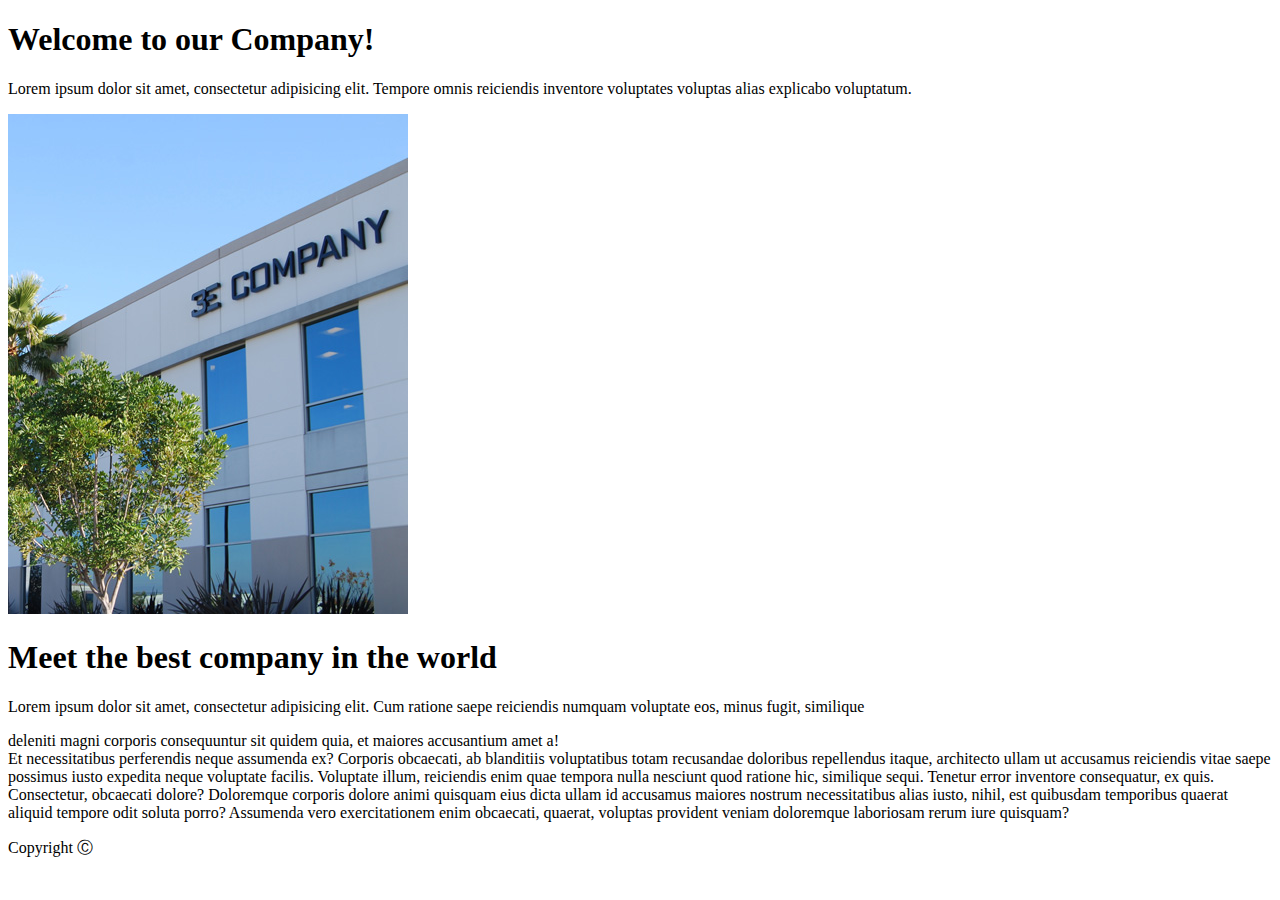
==== Weboldal készítése positioning,transitions/index.html @ 2062ef4f "Weboldal készítése positioning,transitions" ====
<!DOCTYPE html>
<html lang="en">
<head>
  <meta charset="UTF-8">
  <meta name="viewport" content="width=device-width, initial-scale=1.0">
  <meta http-equiv="X-UA-Compatible" content="ie=edge">
  <link href="https://fonts.googleapis.com/css?family=Lato:300,400" rel="stylesheet">
  <title>Document</title>
</head>
<body>
<div class="header-container">
  <header>
    <div class="company-intro">
    <h1> Welcome to our Company! </h1>
      <p>
    Lorem ipsum dolor sit amet, consectetur adipisicing elit. Tempore omnis reiciendis inventore voluptates voluptas alias explicabo voluptatum.
      </p>
    </div>
    <nav class="menu-container">
      <!-- ide kell a menu (ul, li) -->
    </nav>
  </header>
</div>
<main class="main-container">
  <img class="company-image" src="./company.jpg" alt="">
  <h1>Meet the best company in the world</h1>
<div class="lead">
  Lorem ipsum dolor sit amet, consectetur adipisicing elit. Cum ratione saepe reiciendis numquam voluptate eos, minus fugit, similique
</div>
<p>
 deleniti magni corporis consequuntur sit quidem quia, et maiores accusantium amet a! <br>
Et necessitatibus perferendis neque assumenda ex? Corporis obcaecati, ab blanditiis voluptatibus totam recusandae doloribus repellendus itaque, architecto ullam ut accusamus reiciendis vitae saepe possimus iusto expedita neque voluptate facilis. Voluptate illum, reiciendis enim quae tempora nulla nesciunt quod ratione hic, similique sequi. Tenetur error inventore consequatur, ex quis. Consectetur, obcaecati dolore? Doloremque corporis dolore animi quisquam eius dicta ullam id accusamus maiores nostrum necessitatibus alias iusto, nihil, est quibusdam temporibus quaerat aliquid tempore odit soluta porro? Assumenda vero exercitationem enim obcaecati, quaerat, voluptas provident veniam doloremque laboriosam rerum iure quisquam?
</p>
</main>
<footer>
   Copyright Ⓒ
</footer>

</body>
</html>
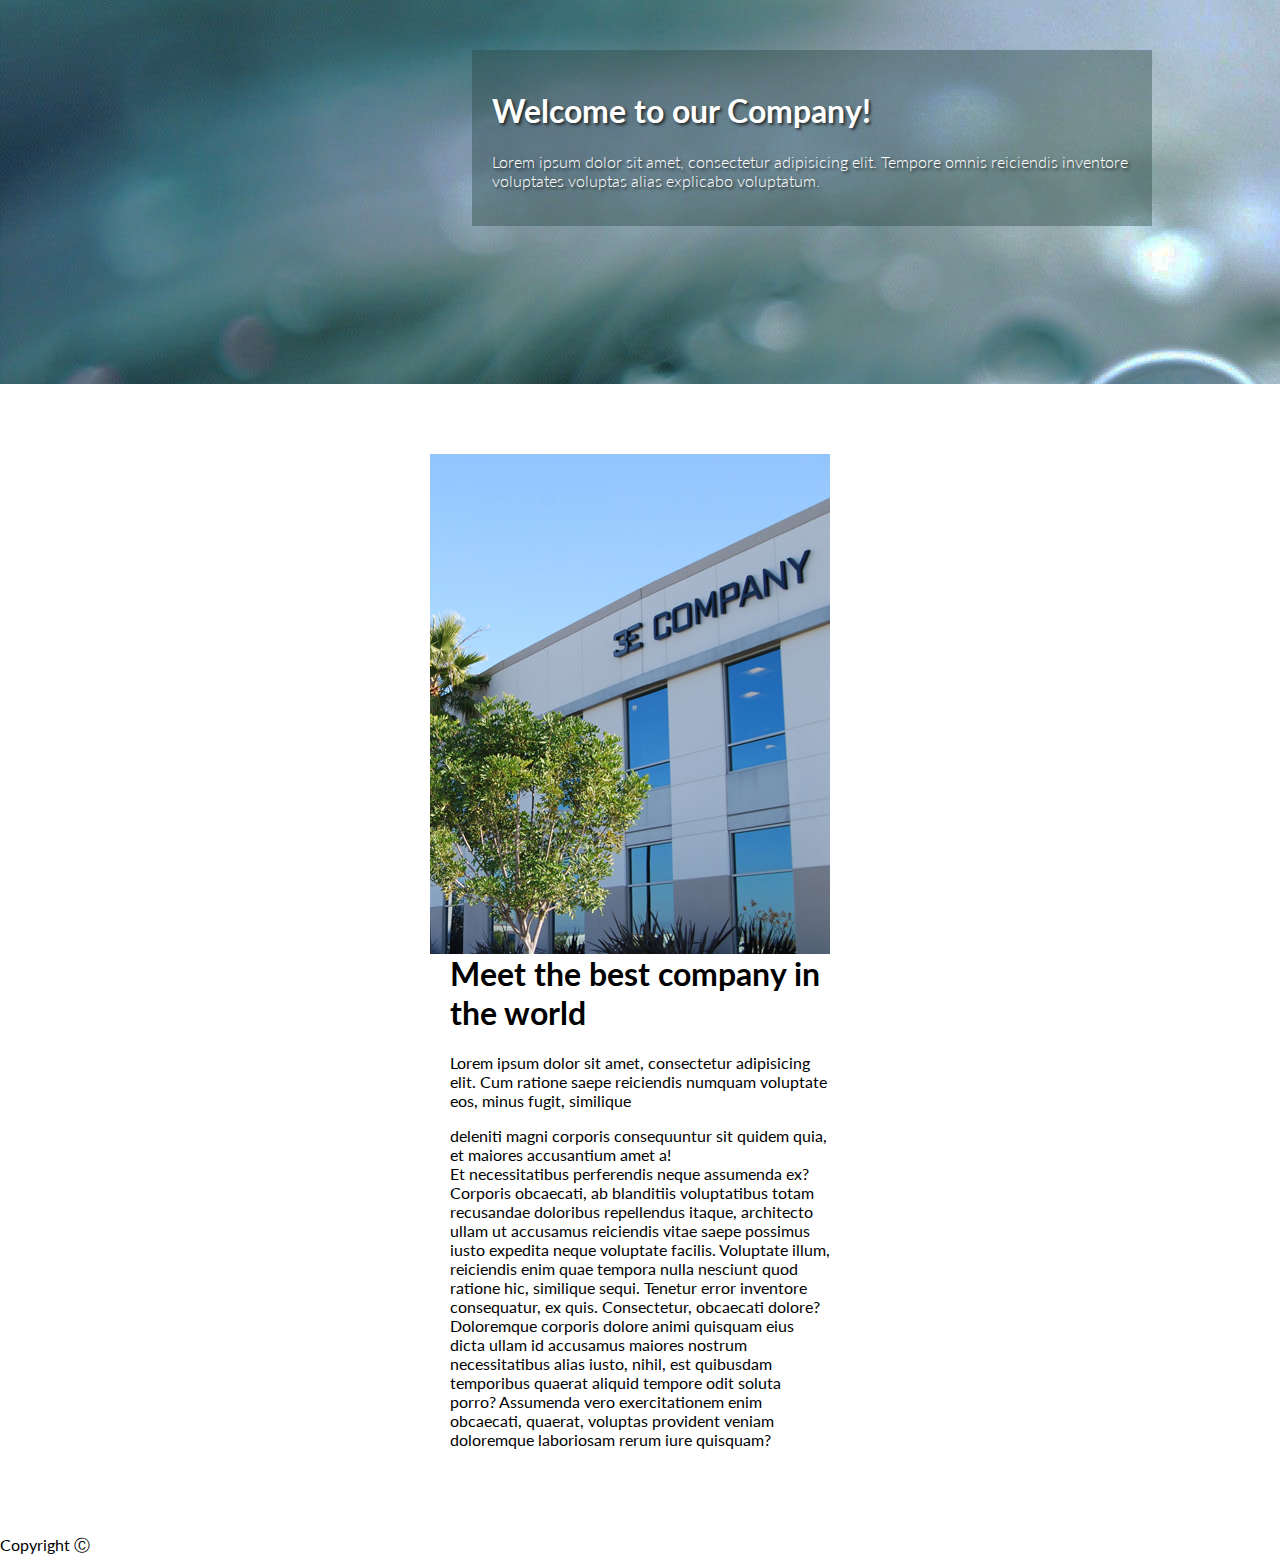
==== commit ec2c7ae2: "Weboldal készítése positioning,transitions" ====
--- a/Weboldal készítése positioning,transitions/index.html
+++ b/Weboldal készítése positioning,transitions/index.html
@@ -5,6 +5,7 @@
   <meta name="viewport" content="width=device-width, initial-scale=1.0">
   <meta http-equiv="X-UA-Compatible" content="ie=edge">
   <link href="https://fonts.googleapis.com/css?family=Lato:300,400" rel="stylesheet">
+  <link rel="stylesheet" href="./style.css">
   <title>Document</title>
 </head>
 <body>
@@ -21,7 +22,7 @@
     </nav>
   </header>
 </div>
-<main class="main-container">
+<div class="main-container">
   <img class="company-image" src="./company.jpg" alt="">
   <h1>Meet the best company in the world</h1>
 <div class="lead">
@@ -31,7 +32,7 @@
  deleniti magni corporis consequuntur sit quidem quia, et maiores accusantium amet a! <br>
 Et necessitatibus perferendis neque assumenda ex? Corporis obcaecati, ab blanditiis voluptatibus totam recusandae doloribus repellendus itaque, architecto ullam ut accusamus reiciendis vitae saepe possimus iusto expedita neque voluptate facilis. Voluptate illum, reiciendis enim quae tempora nulla nesciunt quod ratione hic, similique sequi. Tenetur error inventore consequatur, ex quis. Consectetur, obcaecati dolore? Doloremque corporis dolore animi quisquam eius dicta ullam id accusamus maiores nostrum necessitatibus alias iusto, nihil, est quibusdam temporibus quaerat aliquid tempore odit soluta porro? Assumenda vero exercitationem enim obcaecati, quaerat, voluptas provident veniam doloremque laboriosam rerum iure quisquam?
 </p>
-</main>
+</div>
 <footer>
    Copyright Ⓒ
 </footer>
--- a/Weboldal készítése positioning,transitions/style.css
+++ b/Weboldal készítése positioning,transitions/style.css
@@ -0,0 +1,45 @@
+/*csslint fallback-colors: false, order-alphabetical: false, box-model: false*/
+
+body {
+    margin: 0;
+    padding: 0;
+    font-family: 'Lato', sans-serif;
+}
+
+.header-container {
+    /* 100% lesz a szélessége: */
+    background-size: 100%;
+    position: relative;
+    /* ennek az elemnek a magassága a böngésző szélességének 40%-a (verticalWidth) */
+    height: 30vw;
+    background: url(./banner.jpg);
+    position:relative;
+}
+header {
+    width: 70%;
+    font-weight: 300;
+    
+}
+
+.company-intro
+{
+    color:white;
+    width: 50%;
+    background: rgba(40,70,66, 0.4);
+    text-shadow:2px 2px 3px rgba(0,0,0, 0.65);
+    position:absolute;
+    right:10vw;
+    top:50px;
+    padding:20px;
+}
+
+.main-container
+{
+    margin: 0 auto;
+    padding: 70px 450px;
+}
+
+.company-image
+{
+    float:right;
+}
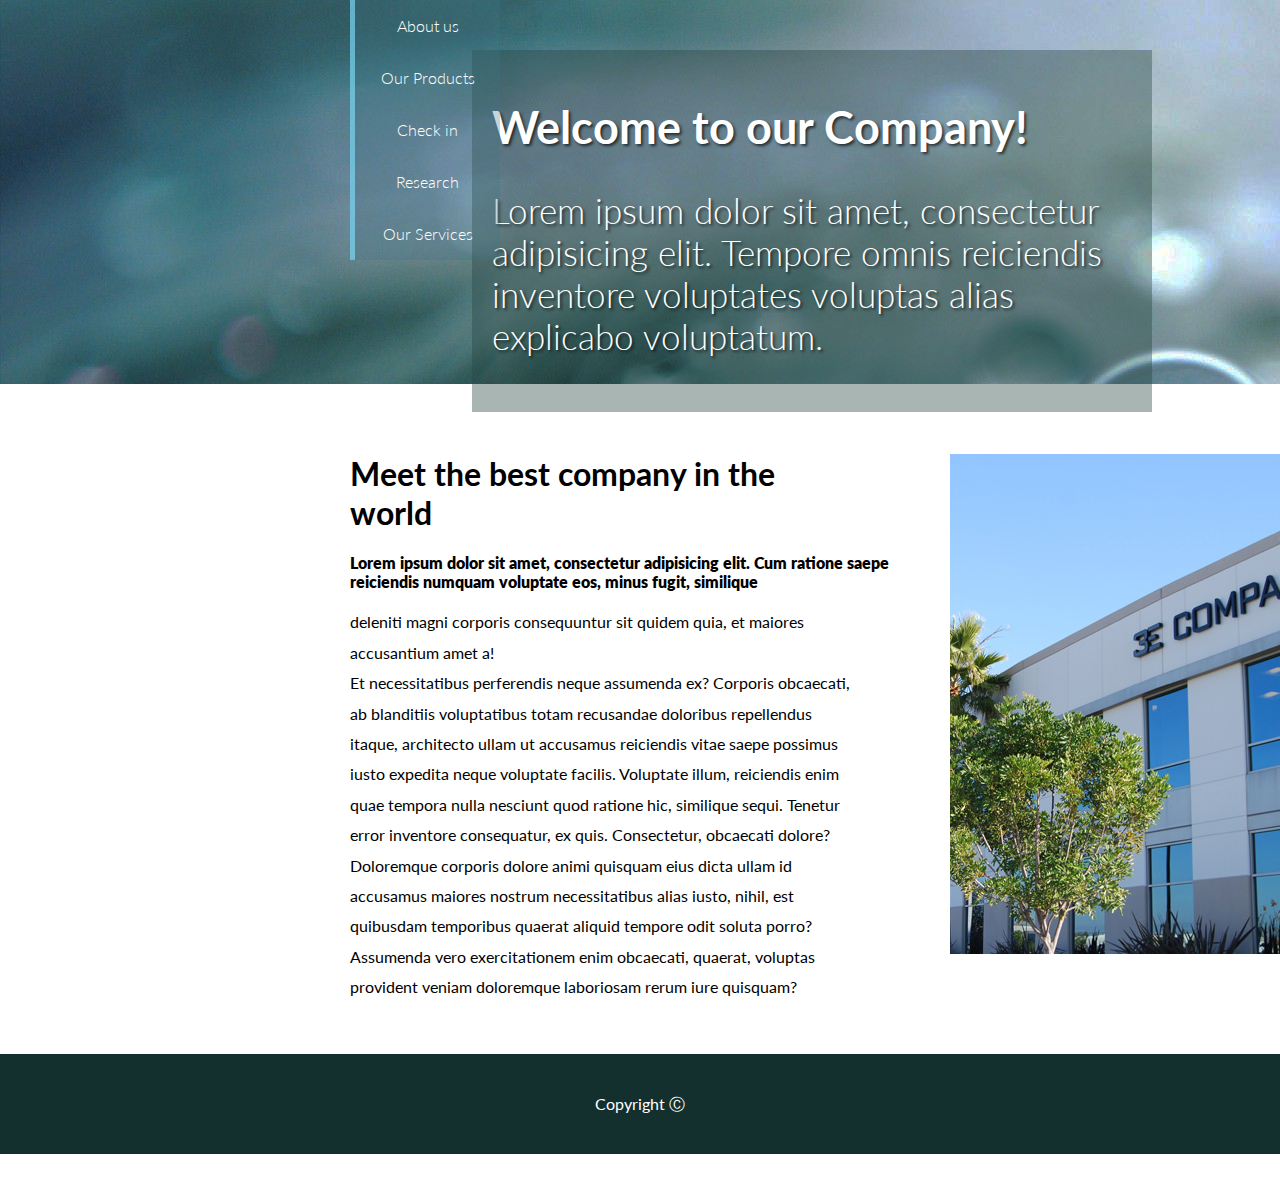
==== commit 29b0cced: "Weboldal készítése positioning,transitions" ====
--- a/Weboldal készítése positioning,transitions/index.html
+++ b/Weboldal készítése positioning,transitions/index.html
@@ -12,26 +12,36 @@
 <div class="header-container">
   <header>
     <div class="company-intro">
-    <h1> Welcome to our Company! </h1>
-      <p>
+    <h1 class="h1_2"> Welcome to our Company! </h1>
+      <p class="p1">
     Lorem ipsum dolor sit amet, consectetur adipisicing elit. Tempore omnis reiciendis inventore voluptates voluptas alias explicabo voluptatum.
       </p>
     </div>
     <nav class="menu-container">
-      <!-- ide kell a menu (ul, li) -->
+         
+          <ul class="menu">
+              <li class="menu-item">About us</li>
+              <li class="menu-item">Our Products</li>
+              <li class="menu-item">Check in</li>
+              <li class="menu-item">Research</li>
+              <li class="menu-item">Our Services</li>
+          </ul>
+          
     </nav>
   </header>
 </div>
 <div class="main-container">
   <img class="company-image" src="./company.jpg" alt="">
-  <h1>Meet the best company in the world</h1>
-<div class="lead">
-  Lorem ipsum dolor sit amet, consectetur adipisicing elit. Cum ratione saepe reiciendis numquam voluptate eos, minus fugit, similique
+<div class="szoveg">
+    <h1 class="h1_1">Meet the best company in the<br> world</h1>
+    <div class="lead">
+        Lorem ipsum dolor sit amet, consectetur adipisicing elit. Cum ratione saepe reiciendis numquam voluptate eos, minus fugit, similique
+    </div>
+    <p class="p2">
+    deleniti magni corporis consequuntur sit quidem quia, et maiores accusantium amet a! <br>
+    Et necessitatibus perferendis neque assumenda ex? Corporis obcaecati, ab blanditiis voluptatibus totam recusandae doloribus repellendus itaque, architecto ullam ut accusamus reiciendis vitae saepe possimus iusto expedita neque voluptate facilis. Voluptate illum, reiciendis enim quae tempora nulla nesciunt quod ratione hic, similique sequi. Tenetur error inventore consequatur, ex quis. Consectetur, obcaecati dolore? Doloremque corporis dolore animi quisquam eius dicta ullam id accusamus maiores nostrum necessitatibus alias iusto, nihil, est quibusdam temporibus quaerat aliquid tempore odit soluta porro? Assumenda vero exercitationem enim obcaecati, quaerat, voluptas provident veniam doloremque laboriosam rerum iure quisquam?
+    </p>
 </div>
-<p>
- deleniti magni corporis consequuntur sit quidem quia, et maiores accusantium amet a! <br>
-Et necessitatibus perferendis neque assumenda ex? Corporis obcaecati, ab blanditiis voluptatibus totam recusandae doloribus repellendus itaque, architecto ullam ut accusamus reiciendis vitae saepe possimus iusto expedita neque voluptate facilis. Voluptate illum, reiciendis enim quae tempora nulla nesciunt quod ratione hic, similique sequi. Tenetur error inventore consequatur, ex quis. Consectetur, obcaecati dolore? Doloremque corporis dolore animi quisquam eius dicta ullam id accusamus maiores nostrum necessitatibus alias iusto, nihil, est quibusdam temporibus quaerat aliquid tempore odit soluta porro? Assumenda vero exercitationem enim obcaecati, quaerat, voluptas provident veniam doloremque laboriosam rerum iure quisquam?
-</p>
 </div>
 <footer>
    Copyright Ⓒ
--- a/Weboldal készítése positioning,transitions/style.css
+++ b/Weboldal készítése positioning,transitions/style.css
@@ -35,11 +35,85 @@
 
 .main-container
 {
+    height:530px;
+    width:1000px;
     margin: 0 auto;
-    padding: 70px 450px;
+    margin: 70px 350px;
 }
 
 .company-image
 {
     float:right;
 }
+
+footer
+{
+    background-color: #13302e;
+    text-align:center;
+    line-height:100px;
+    height:100px;
+    margin-bottom: 30px;
+    color:white;
+}
+
+.lead
+{
+    font-weight: 800;
+    font-size: 16px;
+    width: 600px;
+}
+
+.szoveg
+{
+    height: 530px;
+    width:500px;
+}
+
+.h1_2
+{
+    font-size:45px;
+}
+
+.h1_1
+{
+    margin-top:0;
+}
+
+.p1
+{
+    font-size: 35px;
+}
+
+.p2
+{
+    line-height:1.9;
+}
+
+.menu
+{
+    margin:0;
+    list-style-type: none;
+    padding:0;
+    color:white;
+    position:relative;
+    left:350px;
+    width: 150px;
+    height:260px;
+}
+
+.menu-item
+{
+    border-left: 5px solid rgba(129,225,255, 0.63);
+    background-color: rgba(63,117,134, 0.3);
+    width:145px;
+    height: 52px;
+    text-align:center;
+    line-height: 52px;
+    transition: all 0.2s ease-in-out;
+}
+
+.menu-item:hover
+{
+    background-color:#4cc3c3;
+    padding:5px;
+}